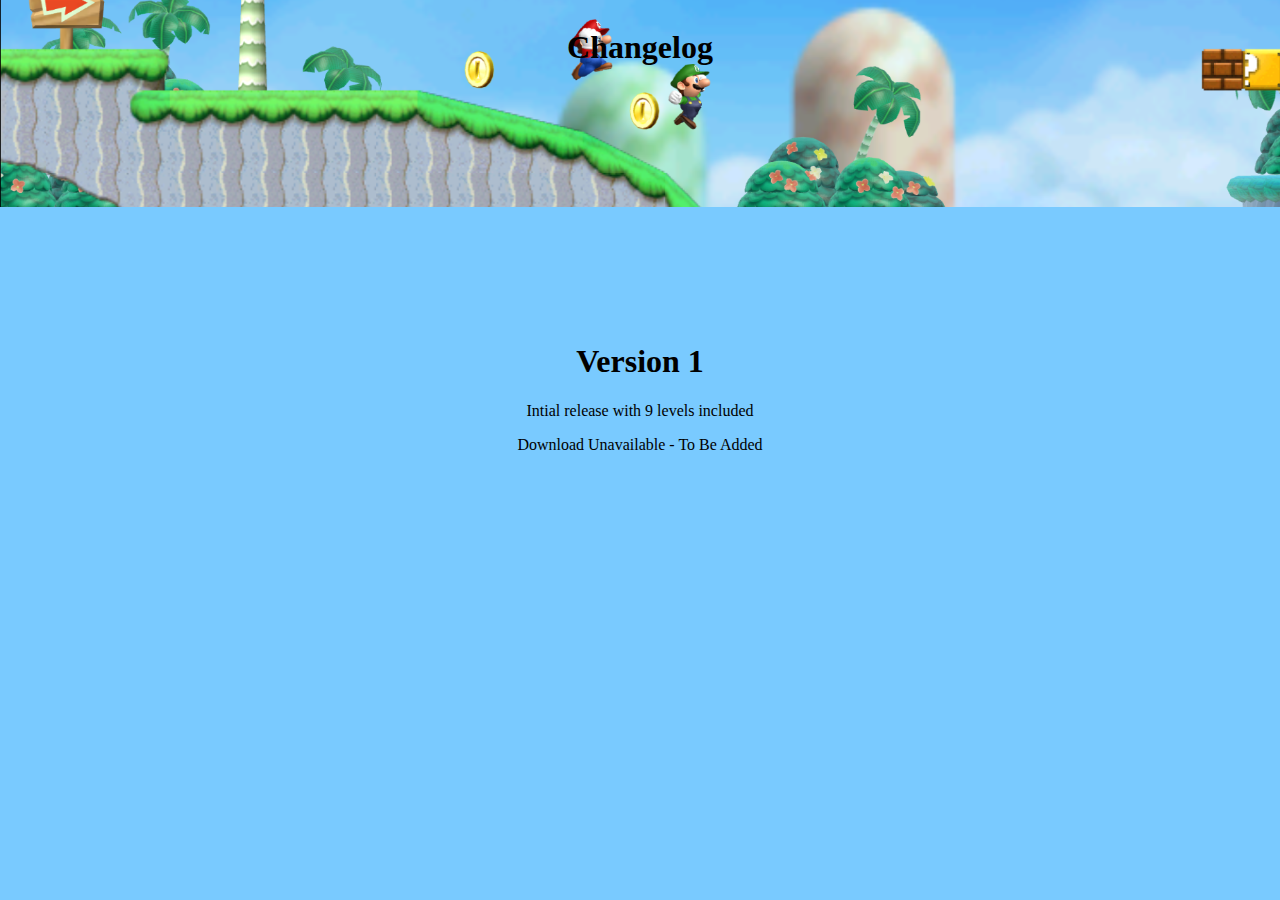
==== change.html @ 7d13d564 "Add files via upload" ====
<!DOCTYPE html>
<html lang="en">
<head>
    <title>Changelog</title>
    <link rel="stylesheet" href="styles.css" />
</head>
<body>
    <div class="txt">
        <h1>Changelog</h1>
    </div>
    <div class="banner">
    </div>
<br />
<br />
<br />
<br />
<br />
<br />
<br />
<br />
<br />
<br />
<br />
<br />
<br />
    <h1>Version 1</h1>
    <p>Intial release with 9 levels included</p>
    <p>Download Unavailable - To Be Added</p>
</body>
</html>
---- styles.css ----
body {
    background-color: #79caff;
    font-family: 'New Super Mario Font U';
    align-content: center;
    align-items: center;
    text-align: center;
}

body {
    background-image: url("banner.png");
    background-repeat: no-repeat;
    background-size: contain;

}

.new-super-mario-font-u {
    font-family: "New Super Mario Font U", sans-serif;
    font-optical-sizing: auto;
    font-weight: 500;
    font-style: normal;

}

txt {
    font-optical-sizing: auto;
    font-weight: 700;
    font-style: normal;
    font-size: normal;
}

.banner {
    background-color: #79caff50;
}

img {
    width: 320px;
    height: 180px;
}
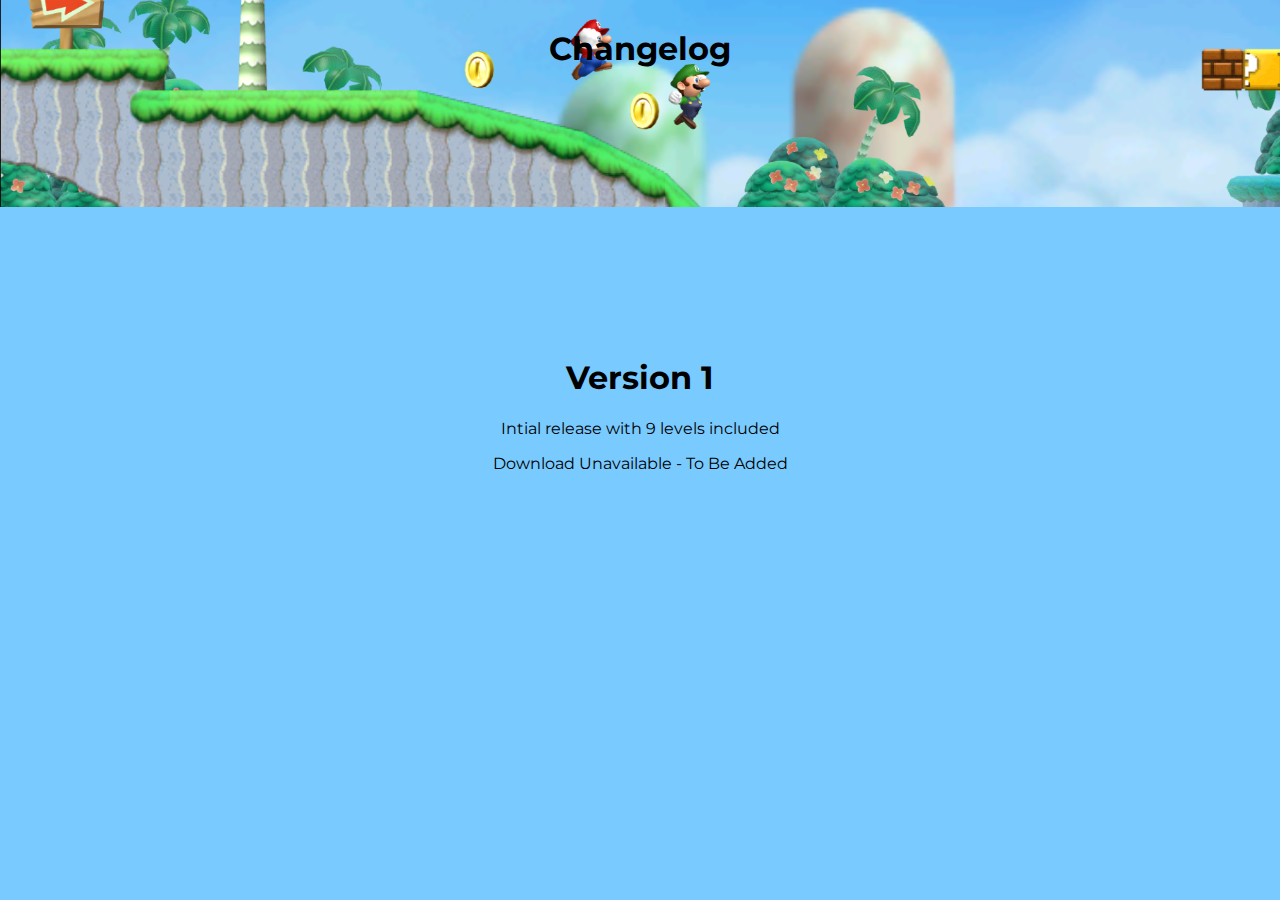
==== commit 5bd75fc2: "Add files via upload" ====
--- a/change.html
+++ b/change.html
@@ -3,6 +3,9 @@
 <head>
     <title>Changelog</title>
     <link rel="stylesheet" href="styles.css" />
+    <link rel="preconnect" href="https://fonts.googleapis.com">
+    <link rel="preconnect" href="https://fonts.gstatic.com" crossorigin>
+    <link href="https://fonts.googleapis.com/css2?family=Montserrat:ital,wght@0,100..900;1,100..900&family=Roboto:ital,wght@0,100;0,300;0,400;0,500;0,700;0,900;1,100;1,300;1,400;1,500;1,700;1,900&display=swap" rel="stylesheet">
 </head>
 <body>
     <div class="txt">
--- a/styles.css
+++ b/styles.css
@@ -1,6 +1,6 @@
 body {
     background-color: #79caff;
-    font-family: 'New Super Mario Font U';
+    font-family: "Montserrat";
     align-content: center;
     align-items: center;
     text-align: center;
@@ -13,19 +13,26 @@
 
 }
 
-.new-super-mario-font-u {
+/*.new-super-mario-font-u {
     font-family: "New Super Mario Font U", sans-serif;
     font-optical-sizing: auto;
     font-weight: 500;
     font-style: normal;
 
+} */
+
+.montserrat-body {
+    font-family: "Montserrat", sans-serif;
+    font-optical-sizing: auto;
+    font-weight: 500;
+    font-style: normal;
 }
 
 txt {
     font-optical-sizing: auto;
     font-weight: 700;
     font-style: normal;
-    font-size: normal;
+    font-size: medium;
 }
 
 .banner {
@@ -35,4 +42,12 @@
 img {
     width: 320px;
     height: 180px;
+}
+
+.images {
+    background-color: #00000025;
+}
+
+hr {
+    width: contain;
 }